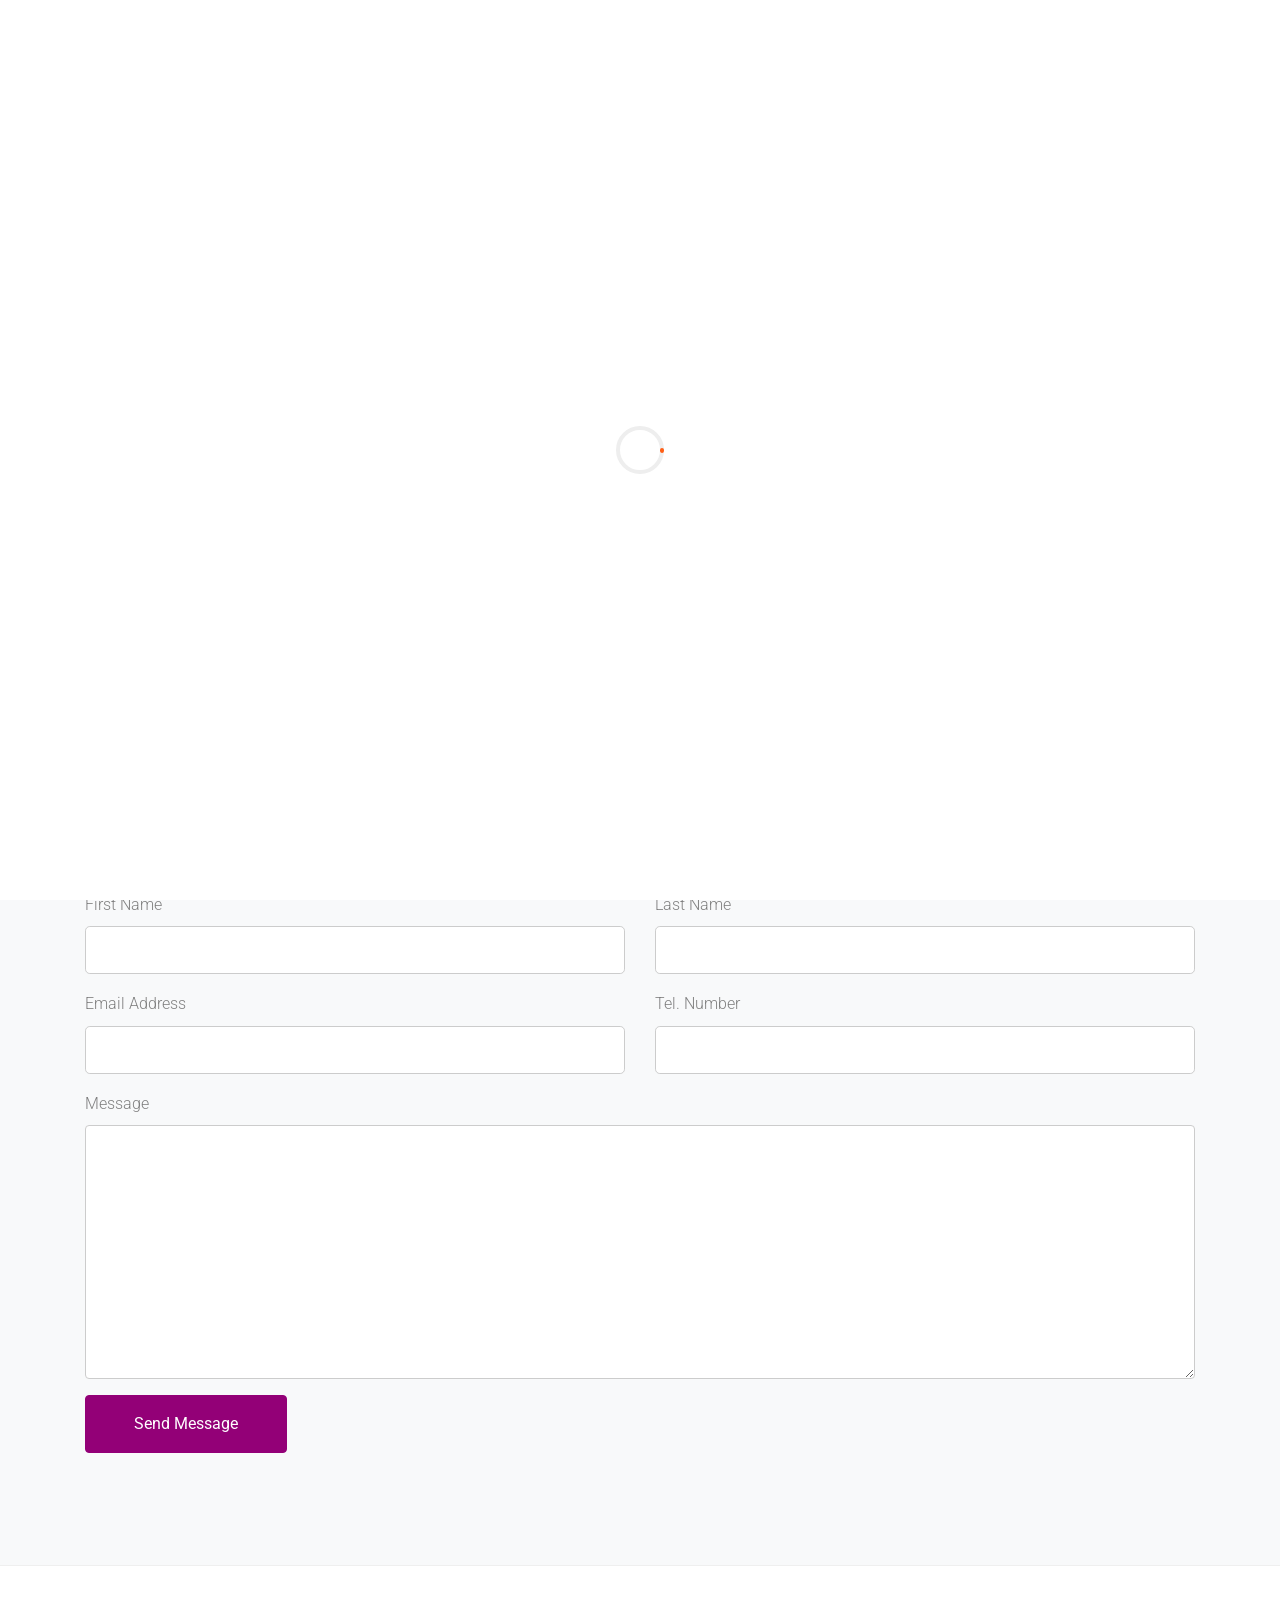
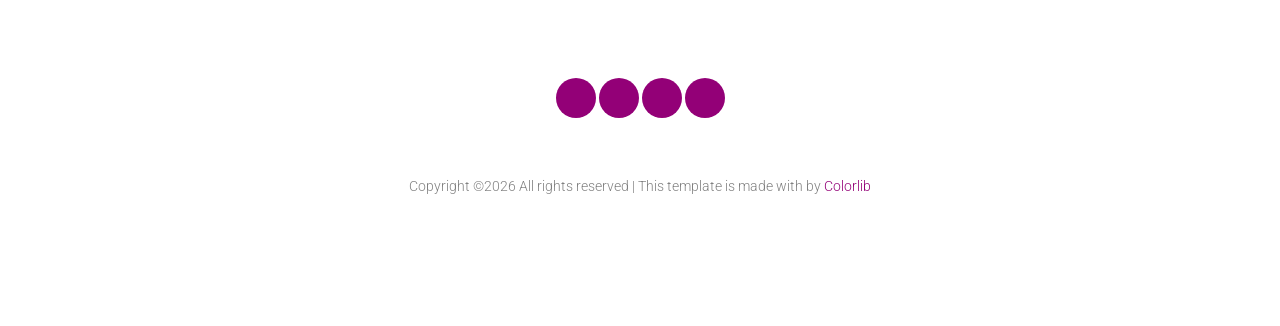
==== contact.html @ a24692b3 "Initial Update" ====
<!DOCTYPE html>
<html lang="en">

<head>
  <title>Wines &mdash; Website Template by Colorlib</title>
  <meta charset="utf-8">
  <meta name="viewport" content="width=device-width, initial-scale=1, shrink-to-fit=no">

  
  <link href="https://fonts.googleapis.com/css?family=Cinzel:400,700|Montserrat:400,700|Roboto&display=swap" rel="stylesheet">

  <link rel="stylesheet" href="fonts/icomoon/style.css">

  <link rel="stylesheet" href="css/bootstrap.min.css">
  <link rel="stylesheet" href="css/jquery-ui.css">
  <link rel="stylesheet" href="css/owl.carousel.min.css">
  <link rel="stylesheet" href="css/owl.theme.default.min.css">
  <link rel="stylesheet" href="css/owl.theme.default.min.css">

  <link rel="stylesheet" href="css/jquery.fancybox.min.css">

  <link rel="stylesheet" href="css/bootstrap-datepicker.css">

  <link rel="stylesheet" href="fonts/flaticon/font/flaticon.css">

  <link rel="stylesheet" href="css/aos.css">
  <link href="css/jquery.mb.YTPlayer.min.css" media="all" rel="stylesheet" type="text/css">

  <link rel="stylesheet" href="css/style.css">



</head>

<body data-spy="scroll" data-target=".site-navbar-target" data-offset="300">

  <div class="site-wrap">

    <div class="site-mobile-menu site-navbar-target">
      <div class="site-mobile-menu-header">
        <div class="site-mobile-menu-close mt-3">
          <span class="icon-close2 js-menu-toggle"></span>
        </div>
      </div>
      <div class="site-mobile-menu-body"></div>
    </div>


    
    <div class="header-top">
      <div class="container">
        <div class="row align-items-center">
          <div class="col-12 text-center">
            <a href="index.html" class="site-logo">
              <img src="images/logo.png" alt="Image" class="img-fluid">
            </a>
          </div>
          <a href="#" class="mx-auto d-inline-block d-lg-none site-menu-toggle js-menu-toggle text-black"><span
                class="icon-menu h3"></span></a>
        </div>
      </div>
      


      
      <div class="site-navbar py-2 js-sticky-header site-navbar-target d-none pl-0 d-lg-block" role="banner">

      <div class="container">
        <div class="d-flex align-items-center">
          
          <div class="mx-auto">
            <nav class="site-navigation position-relative text-left" role="navigation">
              <ul class="site-menu main-menu js-clone-nav mx-auto d-none pl-0 d-lg-block border-none">
                <li><a href="index.html" class="nav-link text-left">Home</a></li>
                <li><a href="about.html" class="nav-link text-left">About</a></li>
                <li><a href="shop.html" class="nav-link text-left">Wines</a></li>
                <li><a href="shop.html" class="nav-link text-left">Shop</a></li>
                <li class="active"><a href="contact.html" class="nav-link text-left">Contact</a></li>
              </ul>                                                                                                                                                                                                                                                                                         
            </nav>

          </div>
         
        </div>
      </div>

    </div>
    
    </div>

    
    

    <div class="hero-2" style="background-image: url('images/hero_2.jpg');">
     <div class="container">
        <div class="row justify-content-center text-center align-items-center">
          <div class="col-md-8">
            <span class="sub-title">Get In Touch</span>
            <h2>Contact</h2>
          </div>
        </div>
      </div>
    </div>


    <div class="site-section bg-light">
      <div class="container">
        <div class="row">

          <div class="col-lg-12">
            <div class="section-title mb-5">
              <h2>Contact Us</h2>
            </div>
            <form method="post">
              
                  <div class="row">
                      <div class="col-md-6 form-group">
                          <label for="fname">First Name</label>
                          <input type="text" id="fname" class="form-control form-control-lg">
                      </div>
                      <div class="col-md-6 form-group">
                          <label for="lname">Last Name</label>
                          <input type="text" id="lname" class="form-control form-control-lg">
                      </div>
                  </div>
                  <div class="row">
                      <div class="col-md-6 form-group">
                          <label for="eaddress">Email Address</label>
                          <input type="text" id="eaddress" class="form-control form-control-lg">
                      </div>
                      <div class="col-md-6 form-group">
                          <label for="tel">Tel. Number</label>
                          <input type="text" id="tel" class="form-control form-control-lg">
                      </div>
                  </div>
                  <div class="row">
                      <div class="col-md-12 form-group">
                          <label for="message">Message</label>
                          <textarea name="" id="message" cols="30" rows="10" class="form-control"></textarea>
                      </div>
                  </div>

                  <div class="row">
                      <div class="col-12">
                          <input type="submit" value="Send Message" class="btn btn-primary py-3 px-5">
                      </div>
                  </div>
              
            </form>
          </div>
          
        </div>

        
      </div>
    </div>

  

    
    
    <div class="footer">
      <div class="container">
        
        <div class="row">
          <div class="col-12 text-center">
            <div class="social-icons">
              <a href="#"><span class="icon-facebook"></span></a>
              <a href="#"><span class="icon-twitter"></span></a>
              <a href="#"><span class="icon-youtube"></span></a>
              <a href="#"><span class="icon-instagram"></span></a>
            </div>
          </div>
        </div>
        <div class="row">
          <div class="col-12">
            <div class="copyright">
                <p>
                    <!-- Link back to Colorlib can't be removed. Template is licensed under CC BY 3.0. -->
                    Copyright &copy;<script>document.write(new Date().getFullYear());</script> All rights reserved | This template is made with <i class="icon-heart text-danger" aria-hidden="true"></i> by <a href="https://colorlib.com" target="_blank" >Colorlib</a>
                    <!-- Link back to Colorlib can't be removed. Template is licensed under CC BY 3.0. -->
                    </p>



            </div>
          </div>
        </div>
      </div>
    </div>
    

  </div>
  <!-- .site-wrap -->


  <!-- loader -->
  <div id="loader" class="show fullscreen"><svg class="circular" width="48px" height="48px"><circle class="path-bg" cx="24" cy="24" r="22" fill="none" stroke-width="4" stroke="#eeeeee"/><circle class="path" cx="24" cy="24" r="22" fill="none" stroke-width="4" stroke-miterlimit="10" stroke="#ff5e15"/></svg></div>

  <script src="js/jquery-3.3.1.min.js"></script>
  <script src="js/jquery-migrate-3.0.1.min.js"></script>
  <script src="js/jquery-ui.js"></script>
  <script src="js/popper.min.js"></script>
  <script src="js/bootstrap.min.js"></script>
  <script src="js/owl.carousel.min.js"></script>
  <script src="js/jquery.stellar.min.js"></script>
  <script src="js/jquery.countdown.min.js"></script>
  <script src="js/bootstrap-datepicker.min.js"></script>
  <script src="js/jquery.easing.1.3.js"></script>
  <script src="js/aos.js"></script>
  <script src="js/jquery.fancybox.min.js"></script>
  <script src="js/jquery.sticky.js"></script>
  <script src="js/jquery.mb.YTPlayer.min.js"></script>




  <script src="js/main.js"></script>

</body>

</html>
---- css/style.css ----
/* Base */
html {
  overflow-x: hidden; }

body {
  line-height: 1.7;
  color: gray;
  font-weight: 300;
  font-size: 1rem; }

::-moz-selection {
  background: #000;
  color: #fff; }

::selection {
  background: #000;
  color: #fff; }

a {
  -webkit-transition: .3s all ease;
  -o-transition: .3s all ease;
  transition: .3s all ease; }
  a:hover {
    text-decoration: none; }

h1, h2, h3, h4, h5,
.h1, .h2, .h3, .h4, .h5 {
  font-family: "Roboto", -apple-system, BlinkMacSystemFont, "Segoe UI", Roboto, "Helvetica Neue", Arial, sans-serif, "Apple Color Emoji", "Segoe UI Emoji", "Segoe UI Symbol", "Noto Color Emoji"; }

.border-2 {
  border-width: 2px; }

.text-black {
  color: #000 !important; }

.bg-black {
  background: #000 !important; }

.color-black-opacity-5 {
  color: rgba(0, 0, 0, 0.5); }

.color-white-opacity-5 {
  color: rgba(255, 255, 255, 0.5); }

.site-wrap:before {
  display: none;
  -webkit-transition: .3s all ease-in-out;
  -o-transition: .3s all ease-in-out;
  transition: .3s all ease-in-out;
  background: rgba(0, 0, 0, 0.6);
  content: "";
  position: absolute;
  z-index: 2000;
  top: 0;
  left: 0;
  right: 0;
  bottom: 0;
  opacity: 0;
  visibility: hidden; }

.offcanvas-menu .site-wrap {
  height: 100%;
  width: 100%;
  z-index: 2; }
  .offcanvas-menu .site-wrap:before {
    opacity: 1;
    visibility: visible; }

.line-height-1 {
  line-height: 1 !important; }

.bg-black {
  background: #000; }

.site-section {
  padding: 2.5em 0; }
  @media (min-width: 768px) {
    .site-section {
      padding: 7em 0; } }
  .site-section.site-section-sm {
    padding: 4em 0; }

.site-section-heading {
  padding-bottom: 20px;
  margin-bottom: 0px;
  position: relative;
  font-size: 2.5rem; }
  @media (min-width: 768px) {
    .site-section-heading {
      font-size: 3rem; } }

.border-top {
  border-top: 1px solid #edf0f5 !important; }

.bg-text-line {
  display: inline;
  background: #000;
  -webkit-box-shadow: 20px 0 0 #000, -20px 0 0 #000;
  box-shadow: 20px 0 0 #000, -20px 0 0 #000; }

.text-white-opacity-05 {
  color: rgba(255, 255, 255, 0.5); }

.text-black-opacity-05 {
  color: rgba(0, 0, 0, 0.5); }

.hover-bg-enlarge {
  overflow: hidden;
  position: relative; }
  @media (max-width: 991.98px) {
    .hover-bg-enlarge {
      height: auto !important; } }
  .hover-bg-enlarge > div {
    -webkit-transform: scale(1);
    -ms-transform: scale(1);
    transform: scale(1);
    -webkit-transition: .8s all ease-in-out;
    -o-transition: .8s all ease-in-out;
    transition: .8s all ease-in-out; }
  .hover-bg-enlarge:hover > div, .hover-bg-enlarge:focus > div, .hover-bg-enlarge:active > div {
    -webkit-transform: scale(1.2);
    -ms-transform: scale(1.2);
    transform: scale(1.2); }
  @media (max-width: 991.98px) {
    .hover-bg-enlarge .bg-image-md-height {
      height: 300px !important; } }

.bg-image {
  background-size: cover;
  background-position: center center;
  background-repeat: no-repeat;
  background-attachment: fixed; }
  .bg-image.overlay {
    position: relative; }
    .bg-image.overlay:after {
      position: absolute;
      content: "";
      top: 0;
      left: 0;
      right: 0;
      bottom: 0;
      z-index: 0;
      width: 100%;
      background: rgba(0, 0, 0, 0.7); }
  .bg-image > .container {
    position: relative;
    z-index: 1; }

@media (max-width: 991.98px) {
  .img-md-fluid {
    max-width: 100%; } }

@media (max-width: 991.98px) {
  .display-1, .display-3 {
    font-size: 3rem; } }

.play-single-big {
  width: 90px;
  height: 90px;
  display: inline-block;
  border: 2px solid #fff;
  color: #fff !important;
  border-radius: 50%;
  position: relative;
  -webkit-transition: .3s all ease-in-out;
  -o-transition: .3s all ease-in-out;
  transition: .3s all ease-in-out; }
  .play-single-big > span {
    font-size: 50px;
    position: absolute;
    top: 50%;
    left: 50%;
    -webkit-transform: translate(-40%, -50%);
    -ms-transform: translate(-40%, -50%);
    transform: translate(-40%, -50%); }
  .play-single-big:hover {
    width: 120px;
    height: 120px; }

.overlap-to-top {
  margin-top: -150px; }

.ul-check {
  margin-bottom: 50px; }
  .ul-check li {
    position: relative;
    padding-left: 35px;
    margin-bottom: 15px;
    line-height: 1.5; }
    .ul-check li:before {
      left: 0;
      font-size: 20px;
      top: -.3rem;
      font-family: "icomoon";
      content: "\e5ca";
      position: absolute; }
  .ul-check.white li:before {
    color: #fff; }
  .ul-check.success li:before {
    color: #8bc34a; }
  .ul-check.primary li:before {
    color: #930077; }

.select-wrap, .wrap-icon {
  position: relative; }
  .select-wrap .icon, .wrap-icon .icon {
    position: absolute;
    right: 10px;
    top: 50%;
    -webkit-transform: translateY(-50%);
    -ms-transform: translateY(-50%);
    transform: translateY(-50%);
    font-size: 22px; }
  .select-wrap select, .wrap-icon select {
    -webkit-appearance: none;
    -moz-appearance: none;
    appearance: none;
    width: 100%; }

/* Navbar */
.site-logo {
  font-size: 2rem;
  color: #000; }

.site-navbar {
  margin-bottom: 0px;
  z-index: 1999;
  width: 100%;
  background: #fff;
  font-family: "Cinzel";
  font-weight: bold; }
  .site-navbar .site-navigation.border-bottom {
    border-bottom: 1px solid #f3f3f4 !important; }
  .site-navbar .site-navigation .site-menu {
    margin-left: 0;
    padding-left: 0;
    margin-bottom: 0; }
    .site-navbar .site-navigation .site-menu .active > a {
      color: #930077;
      display: inline-block;
      padding-left: 10px;
      padding-right: 10px; }
    .site-navbar .site-navigation .site-menu a {
      text-decoration: none !important;
      display: inline-block; }
    .site-navbar .site-navigation .site-menu > li {
      display: inline-block; }
      .site-navbar .site-navigation .site-menu > li:first-child > a {
        padding-left: 0; }
      .site-navbar .site-navigation .site-menu > li > a {
        text-transform: uppercase;
        font-size: .8rem;
        letter-spacing: .05rem;
        font-weight: 400;
        display: inline-block;
        text-decoration: none !important;
        color: #000; }
        .site-navbar .site-navigation .site-menu > li > a:hover {
          color: #000; }
    .site-navbar .site-navigation .site-menu .has-children {
      position: relative; }
      .site-navbar .site-navigation .site-menu .has-children > a {
        position: relative;
        padding-right: 20px; }
        .site-navbar .site-navigation .site-menu .has-children > a:before {
          position: absolute;
          content: "\e313";
          font-size: 16px;
          top: 50%;
          right: 0;
          -webkit-transform: translateY(-50%);
          -ms-transform: translateY(-50%);
          transform: translateY(-50%);
          font-family: 'icomoon'; }
      .site-navbar .site-navigation .site-menu .has-children .dropdown {
        visibility: hidden;
        opacity: 0;
        top: 100%;
        position: absolute;
        text-align: left;
        border-top: 2px solid #000;
        -webkit-box-shadow: 0 2px 10px -2px rgba(0, 0, 0, 0.1);
        box-shadow: 0 2px 10px -2px rgba(0, 0, 0, 0.1);
        border-left: 1px solid #edf0f5;
        border-right: 1px solid #edf0f5;
        border-bottom: 1px solid #edf0f5;
        padding: 0px 0;
        margin-top: 20px;
        margin-left: 0px;
        background: #fff;
        -webkit-transition: 0.2s 0s;
        -o-transition: 0.2s 0s;
        transition: 0.2s 0s; }
        .site-navbar .site-navigation .site-menu .has-children .dropdown.arrow-top {
          position: absolute; }
          .site-navbar .site-navigation .site-menu .has-children .dropdown.arrow-top:before {
            bottom: 100%;
            left: 20%;
            border: solid transparent;
            content: " ";
            height: 0;
            width: 0;
            position: absolute;
            pointer-events: none; }
          .site-navbar .site-navigation .site-menu .has-children .dropdown.arrow-top:before {
            border-color: rgba(136, 183, 213, 0);
            border-bottom-color: #fff;
            border-width: 10px;
            margin-left: -10px; }
        .site-navbar .site-navigation .site-menu .has-children .dropdown a {
          font-size: 16px;
          text-transform: none;
          letter-spacing: normal;
          -webkit-transition: 0s all;
          -o-transition: 0s all;
          transition: 0s all;
          color: #343a40; }
        .site-navbar .site-navigation .site-menu .has-children .dropdown .active > a {
          color: #930077 !important; }
        .site-navbar .site-navigation .site-menu .has-children .dropdown > li {
          list-style: none;
          padding: 0;
          margin: 0;
          min-width: 200px; }
          .site-navbar .site-navigation .site-menu .has-children .dropdown > li > a {
            padding: 9px 20px;
            display: block; }
            .site-navbar .site-navigation .site-menu .has-children .dropdown > li > a:hover {
              background: #f4f5f9;
              color: #25262a; }
          .site-navbar .site-navigation .site-menu .has-children .dropdown > li.has-children > a:before {
            content: "\e315";
            right: 20px; }
          .site-navbar .site-navigation .site-menu .has-children .dropdown > li.has-children > .dropdown, .site-navbar .site-navigation .site-menu .has-children .dropdown > li.has-children > ul {
            left: 100%;
            top: 0; }
          .site-navbar .site-navigation .site-menu .has-children .dropdown > li.has-children:hover > a, .site-navbar .site-navigation .site-menu .has-children .dropdown > li.has-children:active > a, .site-navbar .site-navigation .site-menu .has-children .dropdown > li.has-children:focus > a {
            background: #f4f5f9;
            color: #25262a; }
      .site-navbar .site-navigation .site-menu .has-children:hover > a, .site-navbar .site-navigation .site-menu .has-children:focus > a, .site-navbar .site-navigation .site-menu .has-children:active > a {
        color: #000; }
      .site-navbar .site-navigation .site-menu .has-children:hover, .site-navbar .site-navigation .site-menu .has-children:focus, .site-navbar .site-navigation .site-menu .has-children:active {
        cursor: pointer; }
        .site-navbar .site-navigation .site-menu .has-children:hover > .dropdown, .site-navbar .site-navigation .site-menu .has-children:focus > .dropdown, .site-navbar .site-navigation .site-menu .has-children:active > .dropdown {
          -webkit-transition-delay: 0s;
          -o-transition-delay: 0s;
          transition-delay: 0s;
          margin-top: 0px;
          visibility: visible;
          opacity: 1; }
    .site-navbar .site-navigation .site-menu.site-menu-dark > li > a {
      color: #000; }

.site-mobile-menu {
  width: 300px;
  position: fixed;
  right: 0;
  z-index: 2000;
  padding-top: 20px;
  background: #fff;
  height: calc(100vh);
  -webkit-transform: translateX(110%);
  -ms-transform: translateX(110%);
  transform: translateX(110%);
  -webkit-box-shadow: -10px 0 20px -10px rgba(0, 0, 0, 0.1);
  box-shadow: -10px 0 20px -10px rgba(0, 0, 0, 0.1);
  -webkit-transition: .3s all ease-in-out;
  -o-transition: .3s all ease-in-out;
  transition: .3s all ease-in-out; }
  .offcanvas-menu .site-mobile-menu {
    -webkit-transform: translateX(0%);
    -ms-transform: translateX(0%);
    transform: translateX(0%); }
  .site-mobile-menu .site-mobile-menu-header {
    width: 100%;
    float: left;
    padding-left: 20px;
    padding-right: 20px; }
    .site-mobile-menu .site-mobile-menu-header .site-mobile-menu-close {
      float: right;
      margin-top: 8px; }
      .site-mobile-menu .site-mobile-menu-header .site-mobile-menu-close span {
        font-size: 30px;
        display: inline-block;
        padding-left: 10px;
        padding-right: 0px;
        line-height: 1;
        cursor: pointer;
        -webkit-transition: .3s all ease;
        -o-transition: .3s all ease;
        transition: .3s all ease; }
        .site-mobile-menu .site-mobile-menu-header .site-mobile-menu-close span:hover {
          color: #25262a; }
    .site-mobile-menu .site-mobile-menu-header .site-mobile-menu-logo {
      float: left;
      margin-top: 10px;
      margin-left: 0px; }
      .site-mobile-menu .site-mobile-menu-header .site-mobile-menu-logo a {
        display: inline-block;
        text-transform: uppercase; }
        .site-mobile-menu .site-mobile-menu-header .site-mobile-menu-logo a img {
          max-width: 70px; }
        .site-mobile-menu .site-mobile-menu-header .site-mobile-menu-logo a:hover {
          text-decoration: none; }
  .site-mobile-menu .site-mobile-menu-body {
    overflow-y: scroll;
    -webkit-overflow-scrolling: touch;
    position: relative;
    padding: 0 20px 20px 20px;
    height: calc(100vh - 52px);
    padding-bottom: 150px; }
  .site-mobile-menu .site-nav-wrap {
    padding: 0;
    margin: 0;
    list-style: none;
    position: relative; }
    .site-mobile-menu .site-nav-wrap a {
      padding: 10px 20px;
      display: block;
      position: relative;
      color: #212529; }
      .site-mobile-menu .site-nav-wrap a:hover {
        color: #930077; }
    .site-mobile-menu .site-nav-wrap li {
      position: relative;
      display: block; }
      .site-mobile-menu .site-nav-wrap li.active > a {
        color: #930077 !important; }
    .site-mobile-menu .site-nav-wrap .arrow-collapse {
      position: absolute;
      right: 0px;
      top: 10px;
      z-index: 20;
      width: 36px;
      height: 36px;
      text-align: center;
      cursor: pointer;
      border-radius: 50%; }
      .site-mobile-menu .site-nav-wrap .arrow-collapse:hover {
        background: #f8f9fa; }
      .site-mobile-menu .site-nav-wrap .arrow-collapse:before {
        font-size: 12px;
        z-index: 20;
        font-family: "icomoon";
        content: "\f078";
        position: absolute;
        top: 50%;
        left: 50%;
        -webkit-transform: translate(-50%, -50%) rotate(-180deg);
        -ms-transform: translate(-50%, -50%) rotate(-180deg);
        transform: translate(-50%, -50%) rotate(-180deg);
        -webkit-transition: .3s all ease;
        -o-transition: .3s all ease;
        transition: .3s all ease; }
      .site-mobile-menu .site-nav-wrap .arrow-collapse.collapsed:before {
        -webkit-transform: translate(-50%, -50%);
        -ms-transform: translate(-50%, -50%);
        transform: translate(-50%, -50%); }
    .site-mobile-menu .site-nav-wrap > li {
      display: block;
      position: relative;
      float: left;
      width: 100%; }
      .site-mobile-menu .site-nav-wrap > li > a {
        padding-left: 20px;
        font-size: 20px; }
      .site-mobile-menu .site-nav-wrap > li > ul {
        padding: 0;
        margin: 0;
        list-style: none; }
        .site-mobile-menu .site-nav-wrap > li > ul > li {
          display: block; }
          .site-mobile-menu .site-nav-wrap > li > ul > li > a {
            padding-left: 40px;
            font-size: 16px; }
          .site-mobile-menu .site-nav-wrap > li > ul > li > ul {
            padding: 0;
            margin: 0; }
            .site-mobile-menu .site-nav-wrap > li > ul > li > ul > li {
              display: block; }
              .site-mobile-menu .site-nav-wrap > li > ul > li > ul > li > a {
                font-size: 16px;
                padding-left: 60px; }
    .site-mobile-menu .site-nav-wrap[data-class="social"] {
      float: left;
      width: 100%;
      margin-top: 30px;
      padding-bottom: 5em; }
      .site-mobile-menu .site-nav-wrap[data-class="social"] > li {
        width: auto; }
        .site-mobile-menu .site-nav-wrap[data-class="social"] > li:first-child a {
          padding-left: 15px !important; }

.sticky-wrapper {
  position: absolute;
  z-index: 100;
  width: 100%;
  background: #fff; }
  @media (max-width: 991.98px) {
    .sticky-wrapper {
      display: none; } }
  .sticky-wrapper + .site-blocks-cover {
    margin-top: 96px; }
  .sticky-wrapper .site-navbar {
    -webkit-transition: .3s all ease;
    -o-transition: .3s all ease;
    transition: .3s all ease;
    border-bottom: 1px solid #efefef; }
    .sticky-wrapper .site-navbar .site-logo a {
      color: #000; }
    .sticky-wrapper .site-navbar .site-menu > li {
      display: inline-block; }
      .sticky-wrapper .site-navbar .site-menu > li.active > a {
        color: #930077; }
  .sticky-wrapper.is-sticky .site-navbar .site-logo a {
    color: #000; }
  .sticky-wrapper.is-sticky .site-navbar .site-menu > li {
    display: inline-block; }
    .sticky-wrapper.is-sticky .site-navbar .site-menu > li > a {
      display: inline-block;
      text-decoration: none !important; }
      .sticky-wrapper.is-sticky .site-navbar .site-menu > li > a:hover {
        color: #000; }
      .sticky-wrapper.is-sticky .site-navbar .site-menu > li > a.active:after {
        background: #930077; }
    .sticky-wrapper.is-sticky .site-navbar .site-menu > li.active > a {
      color: #000; }
  .sticky-wrapper .shrink {
    padding-top: 10px !important;
    padding-bottom: 10px !important; }

/* Blocks */
.intro-section {
  background-size: cover;
  position: relative;
  background-position: center center; }
  .intro-section.container .row {
    height: 100vh;
    min-height: 700px; }
  .intro-section:before {
    content: "";
    position: absolute;
    height: 100%;
    width: 100%;
    left: 0;
    right: 0;
    background: #222;
    opacity: .3;
    border-bottom-right-radius: 0px;
    background-size: cover;
    background-position: center;
    background-repeat: no-repeat; }
    @media (max-width: 991.98px) {
      .intro-section:before {
        width: 100%; } }
  .intro-section h1 {
    font-size: 5rem;
    font-weight: 300;
    color: #fff;
    font-family: "Montserrat";
    font-weight: 900;
    text-transform: uppercase; }
    @media (max-width: 991.98px) {
      .intro-section h1 {
        font-size: 2rem; } }
    .intro-section h1 strong {
      font-weight: 700; }
  .intro-section .sub-title {
    font-family: "Cinzel";
    color: #fff;
    font-size: 1.5rem; }
  .intro-section p {
    color: #fff;
    font-size: 1.1rem; }
    .intro-section p a {
      color: #fff;
      text-decoration: underline; }

.owl-slide-3, .owl-slide, .owl-style {
  position: relative; }
  .owl-slide-3 .owl-stage, .owl-slide .owl-stage, .owl-style .owl-stage {
    padding-top: 30px;
    padding-bottom: 30px; }
  .owl-slide-3 .owl-nav .owl-prev,
  .owl-slide-3 .owl-nav .owl-next, .owl-slide .owl-nav .owl-prev,
  .owl-slide .owl-nav .owl-next, .owl-style .owl-nav .owl-prev,
  .owl-style .owl-nav .owl-next {
    position: absolute;
    top: 50%;
    text-align: center;
    width: 40px;
    height: 40px;
    -webkit-transform: translateY(-50%);
    -ms-transform: translateY(-50%);
    transform: translateY(-50%);
    background: #fff; }
    .owl-slide-3 .owl-nav .owl-prev > span,
    .owl-slide-3 .owl-nav .owl-next > span, .owl-slide .owl-nav .owl-prev > span,
    .owl-slide .owl-nav .owl-next > span, .owl-style .owl-nav .owl-prev > span,
    .owl-style .owl-nav .owl-next > span {
      font-size: 1.5rem;
      position: absolute;
      top: 50%;
      left: 50%;
      -webkit-transform: translate(-50%, -50%);
      -ms-transform: translate(-50%, -50%);
      transform: translate(-50%, -50%); }
  .owl-slide-3 .owl-nav .owl-prev, .owl-slide .owl-nav .owl-prev, .owl-style .owl-nav .owl-prev {
    left: 0; }
  .owl-slide-3 .owl-nav .owl-next, .owl-slide .owl-nav .owl-next, .owl-style .owl-nav .owl-next {
    right: 0; }
  .owl-slide-3 .owl-dots, .owl-slide .owl-dots, .owl-style .owl-dots {
    position: absolute;
    bottom: -0px;
    left: 50%;
    -webkit-transform: translateX(-50%);
    -ms-transform: translateX(-50%);
    transform: translateX(-50%);
    text-align: center; }
    .owl-slide-3 .owl-dots .owl-dot, .owl-slide .owl-dots .owl-dot, .owl-style .owl-dots .owl-dot {
      display: inline-block; }
      .owl-slide-3 .owl-dots .owl-dot > span, .owl-slide .owl-dots .owl-dot > span, .owl-style .owl-dots .owl-dot > span {
        border-radius: 0%;
        display: inline-block;
        width: 18px;
        height: 4px;
        margin: 2px 5px;
        background: rgba(0, 0, 0, 0.2); }
      .owl-slide-3 .owl-dots .owl-dot.active > span, .owl-slide .owl-dots .owl-dot.active > span, .owl-style .owl-dots .owl-dot.active > span {
        background: #930077; }

.owl-slide .owl-nav {
  display: none; }

@media (max-width: 991.98px) {
  .owl-style .owl-nav {
    display: none; } }

#loader {
  position: fixed;
  width: 96px;
  height: 96px;
  left: 50%;
  top: 50%;
  -webkit-transform: translate(-50%, -50%);
  -ms-transform: translate(-50%, -50%);
  transform: translate(-50%, -50%);
  background-color: rgba(255, 255, 255, 0.9);
  -webkit-box-shadow: 0px 24px 64px rgba(0, 0, 0, 0.24);
  box-shadow: 0px 24px 64px rgba(0, 0, 0, 0.24);
  border-radius: 16px;
  opacity: 0;
  visibility: hidden;
  -webkit-transition: opacity .2s ease-out, visibility 0s linear .2s;
  -o-transition: opacity .2s ease-out, visibility 0s linear .2s;
  transition: opacity .2s ease-out, visibility 0s linear .2s;
  z-index: 2000; }

#loader.fullscreen {
  padding: 0;
  left: 0;
  top: 0;
  width: 100%;
  height: 100%;
  -webkit-transform: none;
  -ms-transform: none;
  transform: none;
  background-color: #fff;
  border-radius: 0;
  -webkit-box-shadow: none;
  box-shadow: none; }

#loader.show {
  -webkit-transition: opacity .4s ease-out, visibility 0s linear 0s;
  -o-transition: opacity .4s ease-out, visibility 0s linear 0s;
  transition: opacity .4s ease-out, visibility 0s linear 0s;
  visibility: visible;
  opacity: 1; }

#loader .circular {
  -webkit-animation: loader-rotate 2s linear infinite;
  animation: loader-rotate 2s linear infinite;
  position: absolute;
  left: calc(50% - 24px);
  top: calc(50% - 24px);
  display: block;
  -webkit-transform: rotate(0deg);
  -ms-transform: rotate(0deg);
  transform: rotate(0deg); }

#loader .path {
  stroke-dasharray: 1, 200;
  stroke-dashoffset: 0;
  -webkit-animation: loader-dash 1.5s ease-in-out infinite;
  animation: loader-dash 1.5s ease-in-out infinite;
  stroke-linecap: round; }

@-webkit-keyframes loader-rotate {
  100% {
    -webkit-transform: rotate(360deg);
    transform: rotate(360deg); } }

@keyframes loader-rotate {
  100% {
    -webkit-transform: rotate(360deg);
    transform: rotate(360deg); } }

@-webkit-keyframes loader-dash {
  0% {
    stroke-dasharray: 1, 200;
    stroke-dashoffset: 0; }
  50% {
    stroke-dasharray: 89, 200;
    stroke-dashoffset: -35px; }
  100% {
    stroke-dasharray: 89, 200;
    stroke-dashoffset: -136px; } }

@keyframes loader-dash {
  0% {
    stroke-dasharray: 1, 200;
    stroke-dashoffset: 0; }
  50% {
    stroke-dasharray: 89, 200;
    stroke-dashoffset: -35px; }
  100% {
    stroke-dasharray: 89, 200;
    stroke-dashoffset: -136px; } }

/*engineers*/
.services-1-wrap .service-1 {
  padding: 20px 30px;
  border: 1px solid #efefef;
  border-right: none;
  position: relative; }
  @media (max-width: 1199.98px) {
    .services-1-wrap .service-1 {
      border: 1px solid #efefef;
      margin-bottom: 30px; } }
  .services-1-wrap .service-1 .number {
    position: absolute;
    right: 10px;
    top: 10px;
    font-weight: 400;
    font-family: "Roboto", -apple-system, BlinkMacSystemFont, "Segoe UI", Roboto, "Helvetica Neue", Arial, sans-serif, "Apple Color Emoji", "Segoe UI Emoji", "Segoe UI Symbol", "Noto Color Emoji";
    color: #dcdcdc; }
  .services-1-wrap .service-1 .service-1-icon {
    position: relative;
    margin-left: 20px; }
    .services-1-wrap .service-1 .service-1-icon:before {
      position: absolute;
      content: "";
      -webkit-transform: rotate(45deg);
      -ms-transform: rotate(45deg);
      transform: rotate(45deg);
      z-index: -1;
      left: -20px;
      border-top: 40px solid transparent;
      border-bottom: 40px solid transparent;
      border-right: 40px solid #930077; }
    .services-1-wrap .service-1 .service-1-icon > span {
      color: #000;
      font-size: 4rem; }
  .services-1-wrap .service-1 .service-1-content .service-heading {
    font-size: 1.5rem;
    color: #000;
    font-weight: 400; }
  .services-1-wrap .service-1 .service-1-content p {
    font-size: 15px; }

.services-1-wrap [class^="col-"]:last-child .service-1 {
  border-right: 1px solid #efefef; }

.header-top > .container {
  padding-top: 30px;
  padding-bottom: 30px; }

.header-top .quick-contact-icons .icon {
  margin-right: 10px; }
  .header-top .quick-contact-icons .icon span {
    font-size: 40px;
    line-height: 0; }

.header-top .quick-contact-icons .text .h4 {
  font-size: 1.2rem;
  color: #000;
  margin-bottom: 0; }

.header-top .quick-contact-icons .text .caption-text {
  font-size: 1rem; }

.block-2 {
  background: #09162a;
  padding: 7rem 0; }
  .block-2 .img-overlap {
    margin-top: -150px; }

.block-3 {
  background: #09162a;
  padding: 7rem 0;
  margin-bottom: 14rem; }

.section-title {
  color: #000;
  margin-bottom: 50px; }
  .section-title h2 {
    font-size: 2rem;
    font-weight: 400;
    position: relative;
    display: inline-block;
    font-family: "Cinzel"; }

.section-subtitle {
  font-weight: 300;
  color: #930077;
  text-transform: uppercase;
  font-size: 1.3rem; }

.line-height-0 {
  line-height: 0; }

.projects-carousel-wrap {
  position: relative;
  margin-bottom: -200px; }

.project-item {
  position: relative;
  overflow: hidden; }
  .project-item:before {
    content: "";
    background: rgba(0, 0, 0, 0.7);
    top: 0;
    left: 0;
    right: 0;
    bottom: 0;
    position: absolute;
    opacity: 0;
    visibility: hidden;
    z-index: 1;
    -webkit-transition: .3s all ease;
    -o-transition: .3s all ease;
    transition: .3s all ease; }
  .project-item img {
    -webkit-transition: .5s all ease;
    -o-transition: .5s all ease;
    transition: .5s all ease;
    -webkit-transform: scale(1);
    -ms-transform: scale(1);
    transform: scale(1); }
  .project-item .project-item-contents {
    z-index: 9;
    position: absolute;
    bottom: 20px;
    left: 20px;
    right: 20px;
    -webkit-transition: .3s all ease;
    -o-transition: .3s all ease;
    transition: .3s all ease;
    -webkit-transform: translateY(100%);
    -ms-transform: translateY(100%);
    transform: translateY(100%);
    opacity: 0;
    visibility: hidden; }
    .project-item .project-item-contents .project-item-category {
      color: #930077;
      font-family: "Roboto", -apple-system, BlinkMacSystemFont, "Segoe UI", Roboto, "Helvetica Neue", Arial, sans-serif, "Apple Color Emoji", "Segoe UI Emoji", "Segoe UI Symbol", "Noto Color Emoji";
      text-transform: uppercase; }
    .project-item .project-item-contents .project-item-title {
      color: #fff;
      margin-bottom: 0; }
  .project-item:hover:before {
    opacity: 1;
    visibility: visible; }
  .project-item:hover .project-item-contents {
    -webkit-transform: translateY(0%);
    -ms-transform: translateY(0%);
    transform: translateY(0%);
    opacity: 1;
    visibility: visible; }
  .project-item:hover img {
    -webkit-transform: scale(1.2);
    -ms-transform: scale(1.2);
    transform: scale(1.2); }

.form-control:hover, .form-control:focus, .form-control:active {
  outline: none;
  -webkit-box-shadow: none;
  box-shadow: none; }

.quote-form-wrap {
  background: #09162a;
  padding: 5rem; }

.quote-form .form-control {
  border: none;
  padding-left: 0;
  padding-right: 0;
  border-bottom: 2px solid rgba(255, 255, 255, 0.5);
  border-radius: 0;
  padding-top: 10px;
  padding-bottom: 10px;
  background: transparent;
  color: #fff; }
  .quote-form .form-control::-webkit-input-placeholder {
    /* Chrome/Opera/Safari */
    color: #fff; }
  .quote-form .form-control::-moz-placeholder {
    /* Firefox 19+ */
    color: #fff; }
  .quote-form .form-control:-ms-input-placeholder {
    /* IE 10+ */
    color: #fff; }
  .quote-form .form-control:-moz-placeholder {
    /* Firefox 18- */
    color: #fff; }

.quote-form .btn-primary:hover {
  background: #000;
  border-color: #000;
  color: #fff; }

.person {
  position: relative; }
  .person figure {
    margin-bottom: 0;
    padding-bottom: 0;
    position: relative;
    overflow: hidden;
    margin-bottom: 30px; }
  .person img {
    -webkit-transition: .3s all ease;
    -o-transition: .3s all ease;
    transition: .3s all ease; }
  .person .person-contents {
    text-align: center; }
    .person .person-contents h3 {
      color: #000; }
    .person .person-contents .position {
      color: #930077; }
  .person:hover img {
    -webkit-transform: scale(1.05);
    -ms-transform: scale(1.05);
    transform: scale(1.05); }
  .person .social {
    position: absolute;
    bottom: 10px;
    left: 10px;
    z-index: 2; }
    .person .social a {
      display: block;
      margin-bottom: 10px;
      width: 40px;
      height: 40px;
      background: #fff;
      position: relative; }
      .person .social a > span {
        position: absolute;
        top: 50%;
        left: 50%;
        -webkit-transform: translate(-50%, -50%);
        -ms-transform: translate(-50%, -50%);
        transform: translate(-50%, -50%); }
      .person .social a:hover {
        background: #000;
        color: #fff; }

.testimonial img {
  width: 100px;
  height: 100px;
  border-radius: 50%;
  margin-bottom: 20px; }

.testimonial blockquote p {
  font-size: 20px;
  color: #000;
  font-weight: 700; }

.testimonial .client-name {
  font-family: "Roboto", -apple-system, BlinkMacSystemFont, "Segoe UI", Roboto, "Helvetica Neue", Arial, sans-serif, "Apple Color Emoji", "Segoe UI Emoji", "Segoe UI Symbol", "Noto Color Emoji";
  text-transform: uppercase;
  font-size: 1.2rem;
  color: #930077; }

.blog-entry .img-link {
  display: block;
  position: relative;
  overflow: hidden;
  margin-bottom: 30px; }
  .blog-entry .img-link img {
    -webkit-transition: .3s all ease;
    -o-transition: .3s all ease;
    transition: .3s all ease; }
  .blog-entry .img-link:hover img {
    -webkit-transform: scale(1.05);
    -ms-transform: scale(1.05);
    transform: scale(1.05); }

.blog-entry .blog-entry-contents h3 {
  line-height: 1; }
  .blog-entry .blog-entry-contents h3 a {
    color: #000;
    font-weight: 400;
    font-size: 1.5rem; }

.blog-entry .blog-entry-contents .meta {
  font-size: 1rem; }
  .blog-entry .blog-entry-contents .meta, .blog-entry .blog-entry-contents .meta a {
    color: #b0b0b0; }
  .blog-entry .blog-entry-contents .meta a {
    color: #930077; }

.sidebar-box {
  margin-bottom: 30px;
  padding: 25px;
  font-size: 15px;
  width: 100%;
  float: left;
  background: #fff; }
  .sidebar-box *:last-child {
    margin-bottom: 0; }
  .sidebar-box h3 {
    font-size: 18px;
    margin-bottom: 15px; }

.categories li, .sidelink li {
  position: relative;
  margin-bottom: 10px;
  padding-bottom: 10px;
  border-bottom: 1px dotted #dee2e6;
  list-style: none; }
  .categories li:last-child, .sidelink li:last-child {
    margin-bottom: 0;
    border-bottom: none;
    padding-bottom: 0; }
  .categories li a, .sidelink li a {
    display: block; }
    .categories li a span, .sidelink li a span {
      position: absolute;
      right: 0;
      top: 0;
      color: #ccc; }
  .categories li.active a, .sidelink li.active a {
    color: #000;
    font-style: italic; }

.comment-form-wrap {
  clear: both; }

.comment-list {
  padding: 0;
  margin: 0; }
  .comment-list .children {
    padding: 50px 0 0 40px;
    margin: 0;
    float: left;
    width: 100%; }
  .comment-list li {
    padding: 0;
    margin: 0 0 30px 0;
    float: left;
    width: 100%;
    clear: both;
    list-style: none; }
    .comment-list li .vcard {
      width: 80px;
      float: left; }
      .comment-list li .vcard img {
        width: 50px;
        border-radius: 50%; }
    .comment-list li .comment-body {
      float: right;
      width: calc(100% - 80px); }
      .comment-list li .comment-body h3 {
        font-size: 18px;
        color: #000; }
      .comment-list li .comment-body .meta {
        text-transform: uppercase;
        font-size: 13px;
        letter-spacing: .1em;
        color: #ccc; }
      .comment-list li .comment-body .reply {
        padding: 5px 10px;
        background: #e6e6e6;
        color: #000;
        text-transform: uppercase;
        font-size: 14px; }
        .comment-list li .comment-body .reply:hover {
          color: #000;
          background: #e3e3e3; }

.post-meta {
  font-size: .8rem; }
  .post-meta a {
    color: #000; }

.bio-pic {
  -webkit-box-flex: 0;
  -ms-flex: 0 0 40px;
  flex: 0 0 40px; }
  .bio-pic img {
    max-width: 100%;
    border-radius: 50%; }

/* For Meranda*/
.date-read {
  color: #b4b4b4; }

.post-entry-1, .post-entry-2 {
  font-size: 1rem;
  margin-bottom: 30px; }
  .post-entry-1 img, .post-entry-2 img {
    margin-bottom: 30px; }
  .post-entry-1 h2, .post-entry-2 h2 {
    font-family: "Cinzel";
    font-size: 20px; }
    .post-entry-1 h2 a, .post-entry-2 h2 a {
      color: #000; }

.post-entry-2 {
  font-size: .9rem; }
  .post-entry-2 .thumbnail {
    background-size: cover;
    background-position: center;
    width: 30%; }
  .post-entry-2 .contents {
    width: 70%;
    padding: 10px 20px; }
    .post-entry-2 .contents h2 {
      font-size: 15px; }

.trend-entry {
  margin-bottom: 30px; }
  .trend-entry .number {
    -webkit-box-flex: 0;
    -ms-flex: 0 0 50px;
    flex: 0 0 50px;
    font-size: 30px;
    line-height: 1;
    color: #ccc; }
  .trend-entry .trend-contents h2 {
    font-size: 18px; }
    .trend-entry .trend-contents h2 a {
      color: #000; }

.caption {
  font-size: .9rem;
  text-transform: uppercase;
  letter-spacing: .1rem; }
  .caption.small {
    font-size: .6rem; }

.half-post-entry .caption {
  font-size: .9rem;
  text-transform: uppercase;
  letter-spacing: .1rem; }

.half-post-entry .img-bg, .half-post-entry .contents {
  width: 50%; }
  @media (max-width: 991.98px) {
    .half-post-entry .img-bg, .half-post-entry .contents {
      width: 100%;
      height: 300px; } }

.half-post-entry .img-bg {
  background-size: cover;
  background-position: center center;
  background-repeat: no-repeat; }

.half-post-entry .contents {
  padding: 50px;
  font-size: .9rem;
  height: auto; }
  @media (max-width: 991.98px) {
    .half-post-entry .contents {
      padding: 30px; } }
  .half-post-entry .contents h2 {
    font-size: 26px; }
    .half-post-entry .contents h2 a {
      color: #000; }

.more {
  color: #930077;
  text-transform: uppercase;
  font-size: .83rem; }

.custom-pagination {
  padding: 0;
  margin: 0;
  font-size: .89rem;
  color: #000; }
  .custom-pagination li {
    display: inline-block; }
    .custom-pagination li a {
      padding: 10px 10px;
      display: inline-block;
      color: #b3b3b3; }
      .custom-pagination li a:hover {
        color: #000; }
    .custom-pagination li.active a {
      color: #000; }

.form-control {
  margin-right: 10px;
  padding-left: 20px;
  padding-right: 20px;
  border: none;
  background: #fff;
  border: 1px solid #ccc; }
  .form-control:active, .form-control:focus {
    border-bottom: 1px solid #ccc; }

.subscribe form .form-control {
  margin-right: 10px;
  height: 50px;
  padding-left: 20px;
  padding-right: 20px;
  border-radius: 30px;
  border: none;
  background: #fff;
  border-bottom: 1px solid transparent;
  border-bottom: 1px solid #ccc; }
  .subscribe form .form-control:active, .subscribe form .form-control:focus {
    border-bottom: 1px solid #ccc; }

.subscribe form .btn {
  border-radius: 30px;
  background: #000;
  padding-left: 20px;
  padding-right: 20px;
  border-color: #000; }
  .subscribe form .btn:hover {
    background: #930077;
    border-color: #930077; }

.subscribe form h2 {
  font-size: 1.2rem;
  color: #000; }

.subscribe form p {
  font-size: .9rem; }

.search-form .form-control {
  margin-right: 10px;
  height: 50px;
  padding-left: 20px;
  padding-right: 20px;
  border-radius: 30px;
  border: none;
  background: #fff;
  border-bottom: 1px solid transparent;
  border-bottom: 1px solid #ccc; }
  .search-form .form-control:active, .search-form .form-control:focus {
    border-bottom: 1px solid #ccc; }

.search-form .btn {
  border-radius: 30px;
  background: #000;
  padding-left: 20px;
  padding-right: 20px;
  border-color: #000; }
  .search-form .btn:hover {
    background: #930077;
    border-color: #930077; }

.search-form h2 {
  font-size: 1.2rem;
  color: #000; }

.search-form p {
  font-size: .9rem; }

.footer {
  font-size: .85rem;
  text-align: center;
  padding: 7rem 0;
  border-top: 1px solid #efefef; }

.top-social a {
  color: #000; }
  .top-social a:hover {
    color: #777; }

.single-content h1 {
  font-size: 2rem;
  color: #000; }

.single-content {
  font-size: .9rem; }

.wine_v_1, .wine_h_1 {
  position: relative;
  margin-bottom: 30px; }
  .wine_v_1:before, .wine_h_1:before {
    content: "";
    background: #f3f4f5;
    top: 20%;
    bottom: 0;
    left: 0;
    right: 0;
    position: absolute;
    z-index: -1; }
  .wine_v_1 .thumbnail, .wine_h_1 .thumbnail {
    position: relative;
    display: block; }
  .wine_v_1 .heading, .wine_h_1 .heading {
    font-size: 18px; }
    .wine_v_1 .heading a, .wine_h_1 .heading a {
      color: #000; }
  .wine_v_1 .wine-actions, .wine_h_1 .wine-actions {
    padding-top: 20px;
    padding-bottom: 20px;
    position: absolute;
    left: 20px;
    right: 20px;
    bottom: 20px;
    background: #fff;
    opacity: 0;
    visibility: hidden;
    -webkit-transition: .3s all ease;
    -o-transition: .3s all ease;
    transition: .3s all ease; }
    .wine_v_1 .wine-actions .heading-2, .wine_h_1 .wine-actions .heading-2 {
      font-size: 20px; }
      .wine_v_1 .wine-actions .heading-2 a, .wine_h_1 .wine-actions .heading-2 a {
        color: #000; }
    .wine_v_1 .wine-actions .price, .wine_h_1 .wine-actions .price {
      font-size: 20px;
      color: #930077;
      font-family: "Cinzel"; }
      .wine_v_1 .wine-actions .price del, .wine_h_1 .wine-actions .price del {
        color: #ccc; }
    .wine_v_1 .wine-actions .rating, .wine_h_1 .wine-actions .rating {
      margin-bottom: 20px; }
      .wine_v_1 .wine-actions .rating span, .wine_h_1 .wine-actions .rating span {
        font-size: 16px;
        color: #ffbd39; }
    .wine_v_1 .wine-actions .btn, .wine_h_1 .wine-actions .btn {
      background: #930077;
      color: #fff;
      padding: 10px 20px;
      border-radius: 0; }
      .wine_v_1 .wine-actions .btn:hover, .wine_h_1 .wine-actions .btn:hover {
        background: #60004e;
        color: #fff; }
  .wine_v_1:hover .wine-actions, .wine_h_1:hover .wine-actions, .wine_v_1:focus .wine-actions, .wine_h_1:focus .wine-actions {
    opacity: 1;
    visibility: visible; }

.hero-2 {
  background-size: cover;
  position: relative;
  background-attachment: fixed;
  background-position: center center; }
  .hero-2 > .container .row {
    height: 50vh;
    min-height: 500px;
    z-index: 2; }
  .hero-2:before {
    content: "";
    position: absolute;
    height: 100%;
    width: 100%;
    left: 0;
    right: 0;
    background: #222;
    opacity: .3;
    border-bottom-right-radius: 0px;
    background-size: cover;
    background-position: center;
    background-repeat: no-repeat; }
  .hero-2 h2 {
    font-size: 5rem;
    font-weight: 300;
    color: #fff;
    font-family: "Montserrat";
    font-weight: 900;
    text-transform: uppercase; }
    @media (max-width: 991.98px) {
      .hero-2 h2 {
        font-size: 2rem; } }
    .hero-2 h2 strong {
      font-weight: 700; }
  .hero-2 .sub-title {
    font-family: "Cinzel";
    color: #fff;
    font-size: 1.5rem; }
  .hero-2 p {
    color: #fff;
    font-size: 1.1rem; }
    .hero-2 p a {
      color: #fff;
      text-decoration: underline; }

.testimony {
  font-size: 20px;
  font-family: "Cinzel";
  text-align: center;
  text-transform: none !important; }
  .testimony img {
    max-width: auto !important;
    width: 80px !important;
    border: 4px solid #930077;
    margin-bottom: 30px;
    border-radius: 50%;
    margin-left: auto !important;
    margin-right: auto !important; }

.owl-slide-3-white .owl-dots {
  position: absolute;
  bottom: -40px;
  left: 50%;
  -webkit-transform: translateX(-50%);
  -ms-transform: translateX(-50%);
  transform: translateX(-50%);
  text-align: center; }
  .owl-slide-3-white .owl-dots .owl-dot {
    display: inline-block; }
    .owl-slide-3-white .owl-dots .owl-dot > span {
      border-radius: 0%;
      display: inline-block;
      width: 18px;
      height: 4px;
      margin: 2px 5px;
      background: rgba(255, 255, 255, 0.3); }
    .owl-slide-3-white .owl-dots .owl-dot.active > span {
      background: #fff; }

.social-icons {
  text-align: center;
  margin-bottom: 50px; }
  .social-icons a {
    position: relative;
    display: inline-block;
    width: 40px;
    height: 40px;
    border-radius: 50%;
    background: #930077;
    color: #fff;
    top: 0;
    -webkit-transition: .3s all ease;
    -o-transition: .3s all ease;
    transition: .3s all ease; }
    .social-icons a > span {
      position: absolute;
      top: 50%;
      left: 50%;
      -webkit-transform: translate(-50%, -50%);
      -ms-transform: translate(-50%, -50%);
      transform: translate(-50%, -50%); }
    .social-icons a:hover {
      background: #000;
      color: #fff;
      top: -5px; }

.page-title-wrap h1 {
  color: #fff;
  font-style: 4rem;
  font-family: "Cinzel"; }

.site-blocks-table {
  overflow: auto; }
  .site-blocks-table .product-thumbnail {
    width: 200px; }
  .site-blocks-table thead th {
    padding: 30px;
    text-align: center;
    border-width: 1px !important;
    vertical-align: middle;
    color: #212529;
    font-size: 18px;
    font-weight: normal; }
  .site-blocks-table td {
    padding: 20px;
    text-align: center;
    vertical-align: middle;
    color: #212529; }
  .site-blocks-table tbody tr:first-child td {
    border-top: 1px solid #930077 !important; }

.site-block-order-table th {
  border-top: none !important;
  border-bottom-width: 1px !important; }

.site-block-order-table td, .site-block-order-table th {
  color: #000; }

.site-block-top-search {
  position: relative; }
  .site-block-top-search .icon {
    position: absolute;
    left: 0;
    top: 50%;
    -webkit-transform: translateY(-50%);
    -ms-transform: translateY(-50%);
    transform: translateY(-50%); }
  .site-block-top-search input {
    padding-left: 40px;
    -webkit-transition: .3s all ease-in-out;
    -o-transition: .3s all ease-in-out;
    transition: .3s all ease-in-out; }
    .site-block-top-search input:focus, .site-block-top-search input:active {
      padding-left: 25px; }

.cart-product-title {
  font-family: "Montserrat"; }

.block-16 figure {
  position: relative; }
  .block-16 figure .play-button {
    position: absolute;
    top: 50%;
    left: 50%;
    -webkit-transform: translate(-50%, -50%);
    -ms-transform: translate(-50%, -50%);
    transform: translate(-50%, -50%);
    font-size: 40px;
    width: 90px;
    height: 90px;
    background: #fff;
    display: block;
    border-radius: 50%;
    border: none; }
    .block-16 figure .play-button:hover {
      opacity: 1; }
    .block-16 figure .play-button > span {
      position: absolute;
      left: 55%;
      top: 50%;
      font-size: 20px !important;
      -webkit-transform: translate(-50%, -45%);
      -ms-transform: translate(-50%, -45%);
      transform: translate(-50%, -45%); }

.custom-heading-font {
  font-family: "Montserrat" !important; }

.font-heading-serif {
  font-family: "Cinzel" !important; }

.site-blocks-1 {
  border-bottom: 1px solid #edf0f5; }
  .site-blocks-1 .divider {
    position: relative; }
    .site-blocks-1 .divider:after {
      content: "";
      position: absolute;
      height: 100%;
      width: 1px;
      right: 10px;
      background: #edf0f5; }
    .site-blocks-1 .divider:last-child:after {
      display: none; }
  .site-blocks-1 .icon span {
    position: relative;
    color: #6c757d;
    top: -10px;
    font-size: 50px;
    display: inline-block; }
  .site-blocks-1 .text h2 {
    color: #25262a;
    letter-spacing: .05em;
    font-size: 18px; }
  .site-blocks-1 .text p:last-child {
    margin-bottom: 0; }
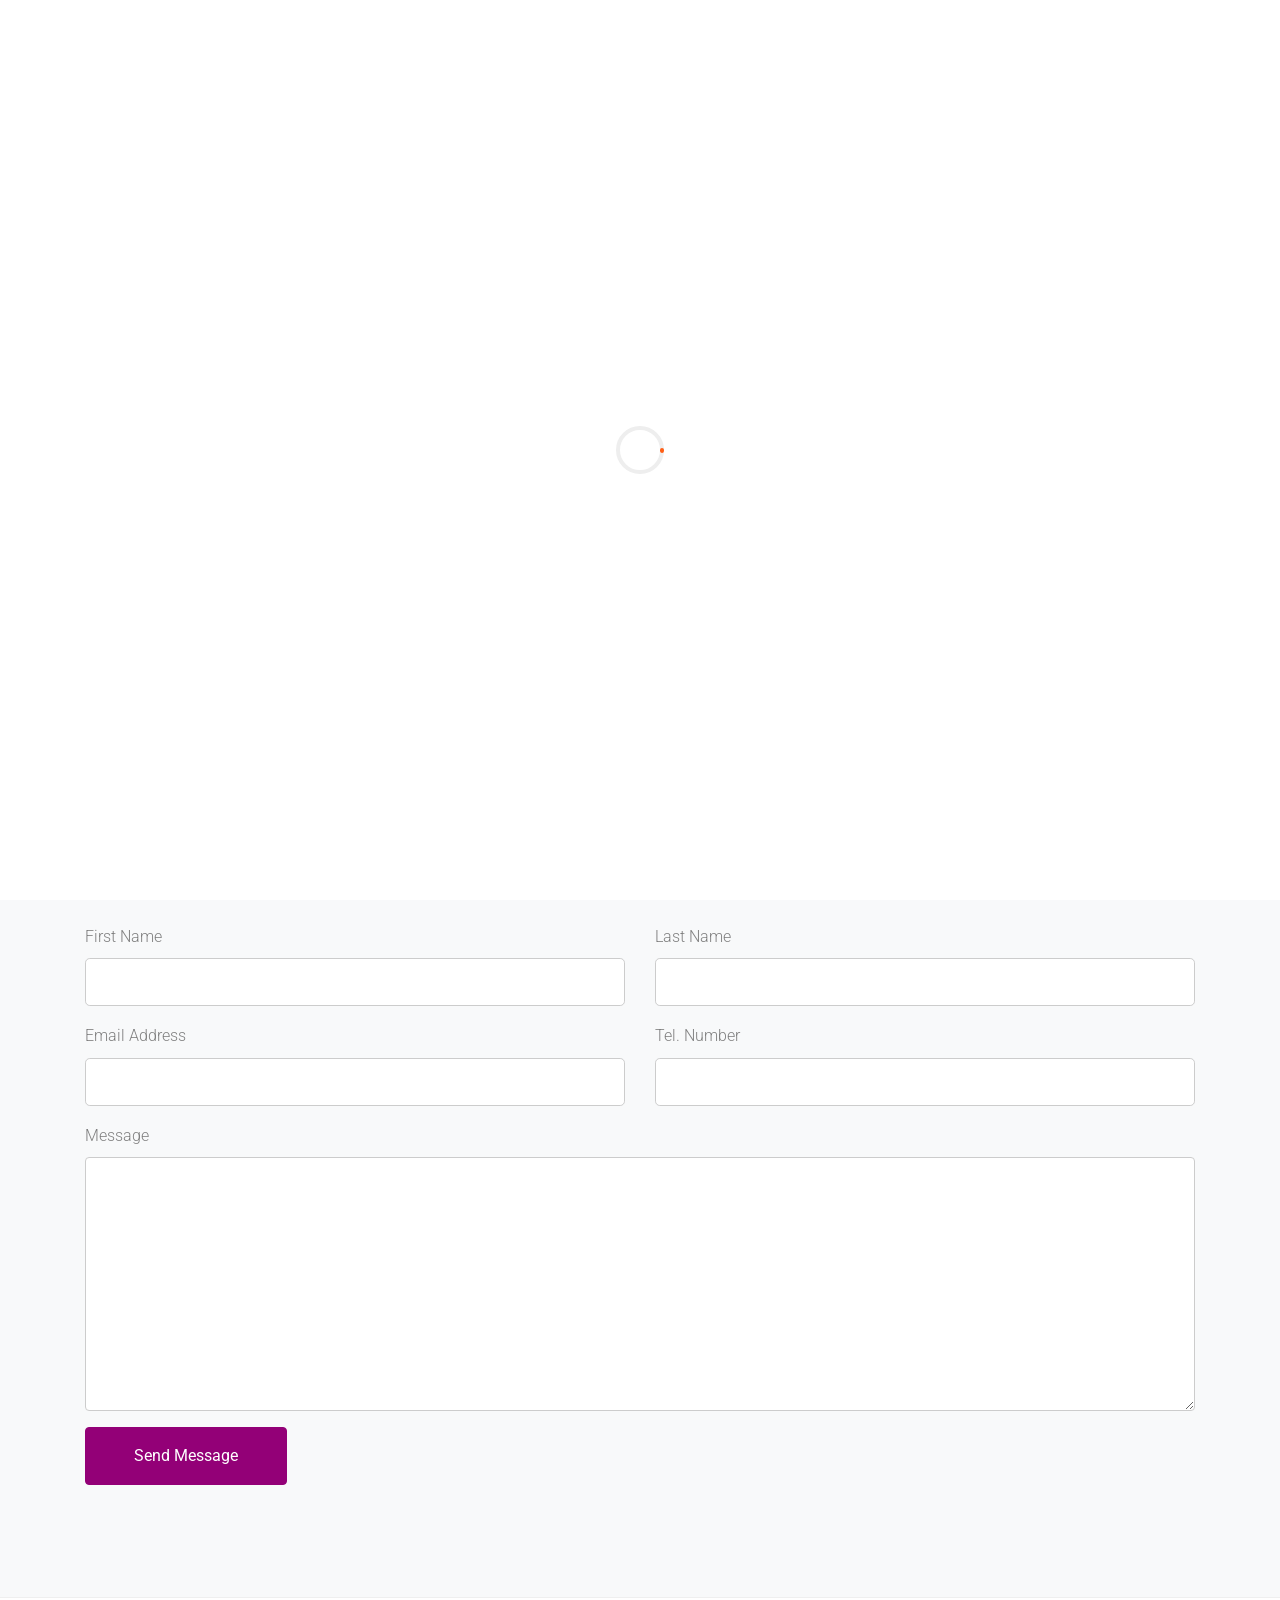
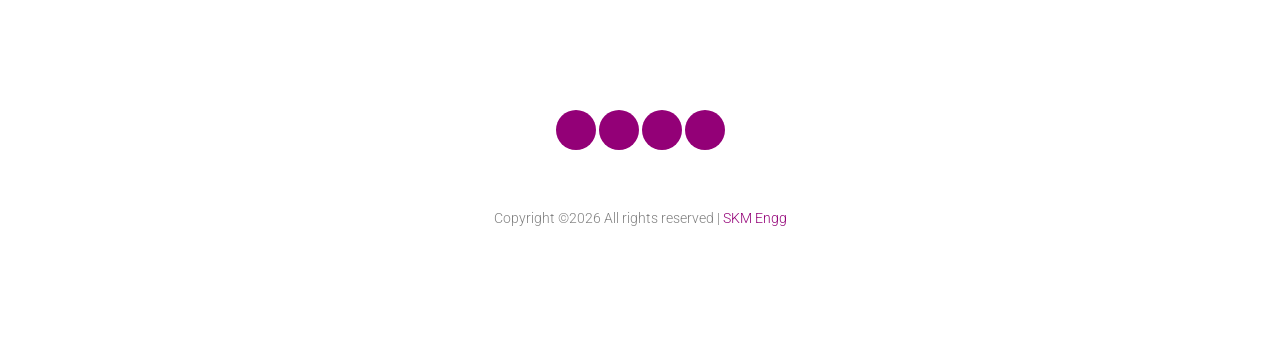
==== commit efab54a9: "1" ====
--- a/contact.html
+++ b/contact.html
@@ -52,7 +52,7 @@
         <div class="row align-items-center">
           <div class="col-12 text-center">
             <a href="index.html" class="site-logo">
-              <img src="images/logo.png" alt="Image" class="img-fluid">
+              <img src="images/BLACK.png" alt="Image" width="300px" height="103.18px" class="img-fluid">
             </a>
           </div>
           <a href="#" class="mx-auto d-inline-block d-lg-none site-menu-toggle js-menu-toggle text-black"><span
@@ -73,9 +73,12 @@
               <ul class="site-menu main-menu js-clone-nav mx-auto d-none pl-0 d-lg-block border-none">
                 <li><a href="index.html" class="nav-link text-left">Home</a></li>
                 <li><a href="about.html" class="nav-link text-left">About</a></li>
-                <li><a href="shop.html" class="nav-link text-left">Wines</a></li>
-                <li><a href="shop.html" class="nav-link text-left">Shop</a></li>
+                <li><a href="cs.html" class="nav-link text-left">Customer Focus</a></li>
+                <li><a href="trading.html" class="nav-link text-left">Trading</a></li>
+                <li><a href="enquiry.html" class="nav-link text-left">Enquiry</a></li>
+                <li><a href="atp.html" class="nav-link text-left">Apply for training programme</a></li>
                 <li class="active"><a href="contact.html" class="nav-link text-left">Contact</a></li>
+                <li><a href="login" class="nav-link text-left">Login</a></li>
               </ul>                                                                                                                                                                                                                                                                                         
             </nav>
 
@@ -177,7 +180,7 @@
             <div class="copyright">
                 <p>
                     <!-- Link back to Colorlib can't be removed. Template is licensed under CC BY 3.0. -->
-                    Copyright &copy;<script>document.write(new Date().getFullYear());</script> All rights reserved | This template is made with <i class="icon-heart text-danger" aria-hidden="true"></i> by <a href="https://colorlib.com" target="_blank" >Colorlib</a>
+                    Copyright &copy;<script>document.write(new Date().getFullYear());</script> All rights reserved | <a href="https://www.skmengg.com/" target="_blank" >SKM Engg</a>
                     <!-- Link back to Colorlib can't be removed. Template is licensed under CC BY 3.0. -->
                     </p>
 
